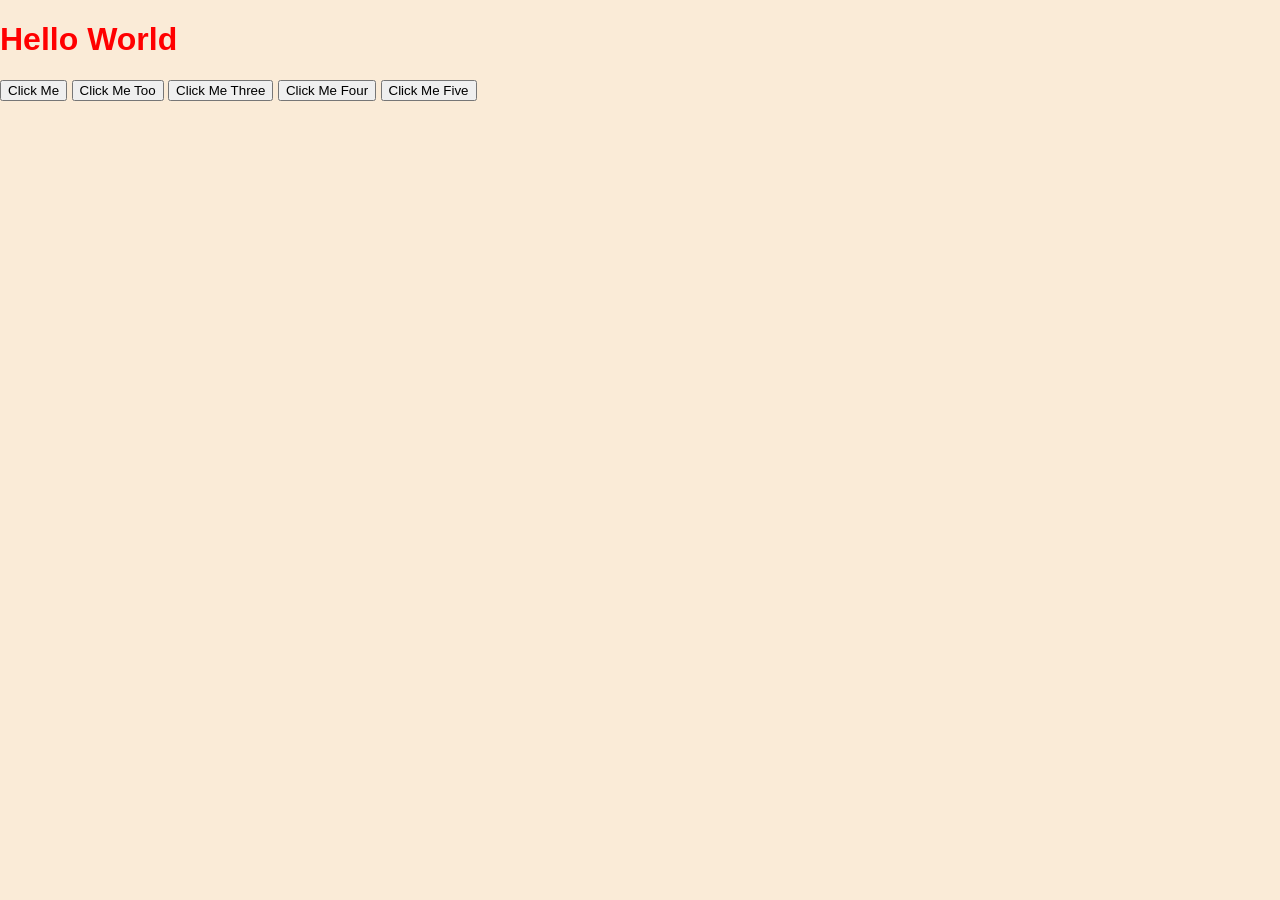
==== Udemy/The Complete 2024 Web Development Bootcamp/JQuery/index.html @ d797b3c9 "Started jQuery" ====
<!DOCTYPE html>
<html lang="en">

<head>
    <meta charset="UTF-8">
    <meta name="viewport" content="width=device-width, initial-scale=1.0">
    <title>jQuery Example</title>
    <link rel="stylesheet" href="styles.css">
</head>

<body>
    <h1>Hello World</h1>
    <button>Click Me</button>
    <button>Click Me Too</button>
    <button>Click Me Three</button>
    <button>Click Me Four</button>
    <button>Click Me Five</button>

    <script src="https://code.jquery.com/jquery-3.7.1.slim.min.js"
        integrity="sha256-kmHvs0B+OpCW5GVHUNjv9rOmY0IvSIRcf7zGUDTDQM8=" crossorigin="anonymous"></script>
    <script src="scripts.js"></script>
</body>

</html>
---- Udemy/The Complete 2024 Web Development Bootcamp/JQuery/styles.css ----
/* Basic CSS Starter Code */

body {
    margin: 0;
    padding: 0;
    font-family: Arial, sans-serif;
    background-color: antiquewhite;
}
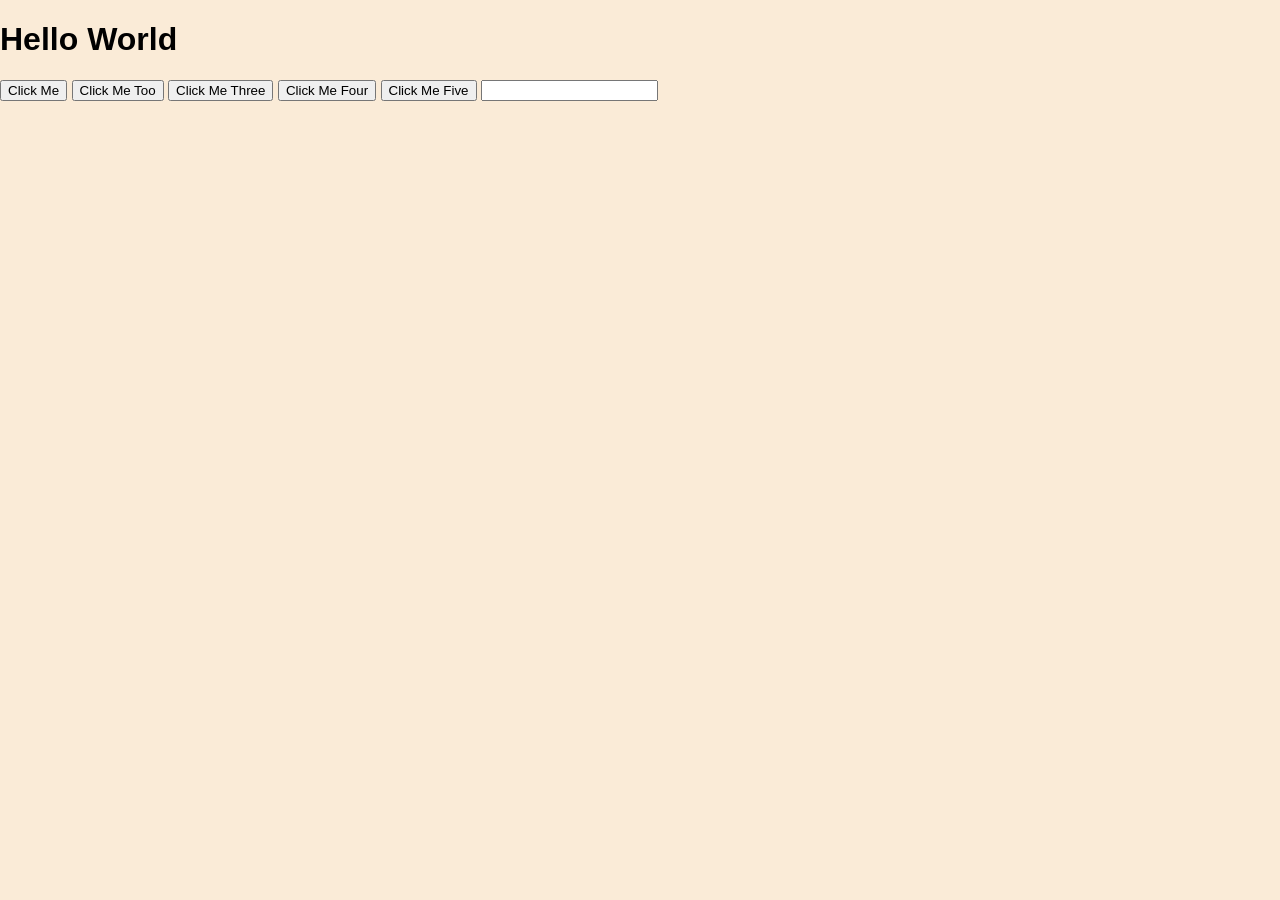
==== commit 963b4b19: "Add input field and keypress event listener in jQuery" ====
--- a/Udemy/The Complete 2024 Web Development Bootcamp/JQuery/index.html
+++ b/Udemy/The Complete 2024 Web Development Bootcamp/JQuery/index.html
@@ -16,6 +16,7 @@
     <button>Click Me Four</button>
     <button>Click Me Five</button>
 
+    <input type="text" name="Input Temp" value="">
     <script src="https://code.jquery.com/jquery-3.7.1.slim.min.js"
         integrity="sha256-kmHvs0B+OpCW5GVHUNjv9rOmY0IvSIRcf7zGUDTDQM8=" crossorigin="anonymous"></script>
     <script src="scripts.js"></script>
